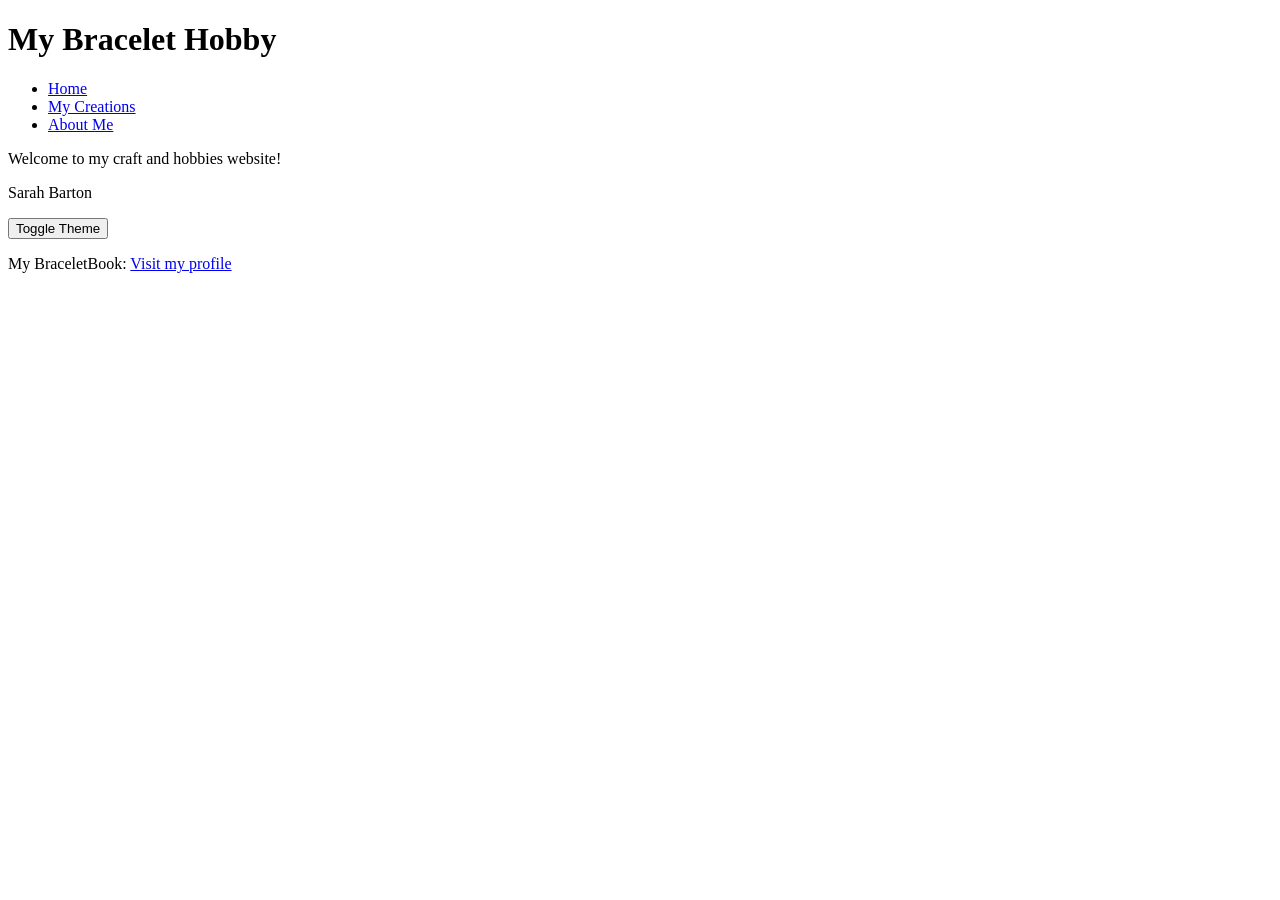
==== index.html @ 38b45b6f "Update index.html" ====
<!DOCTYPE html>
<html>

  <head>
    <link rel="stylesheet" href="style.css">
    <title>Bracelet Creations</title>
  </head>

  <body>
    <header>
    <h1> My Bracelet Hobby</h1>
    
    <nav>
  <ul>
    <li><a href="index.html">Home</a></li>
    <li><a href="pictures.html">My Creations</a></li>
    <li><a href="about.html">About Me</a></li>
  </ul>
</nav>

    </header>

<main> Welcome to my craft and hobbies website!</main>

  <footer>
  <p>Sarah Barton</p>
    <button id="themeToggle">Toggle Theme</button>
  <p>
    My BraceletBook:
    <a href="https://www.braceletbook.com/users/388059_Wyvern/" target="_blank">
      Visit my profile
    </a>
  </p>
    </footer>
    
  </body>
</html>
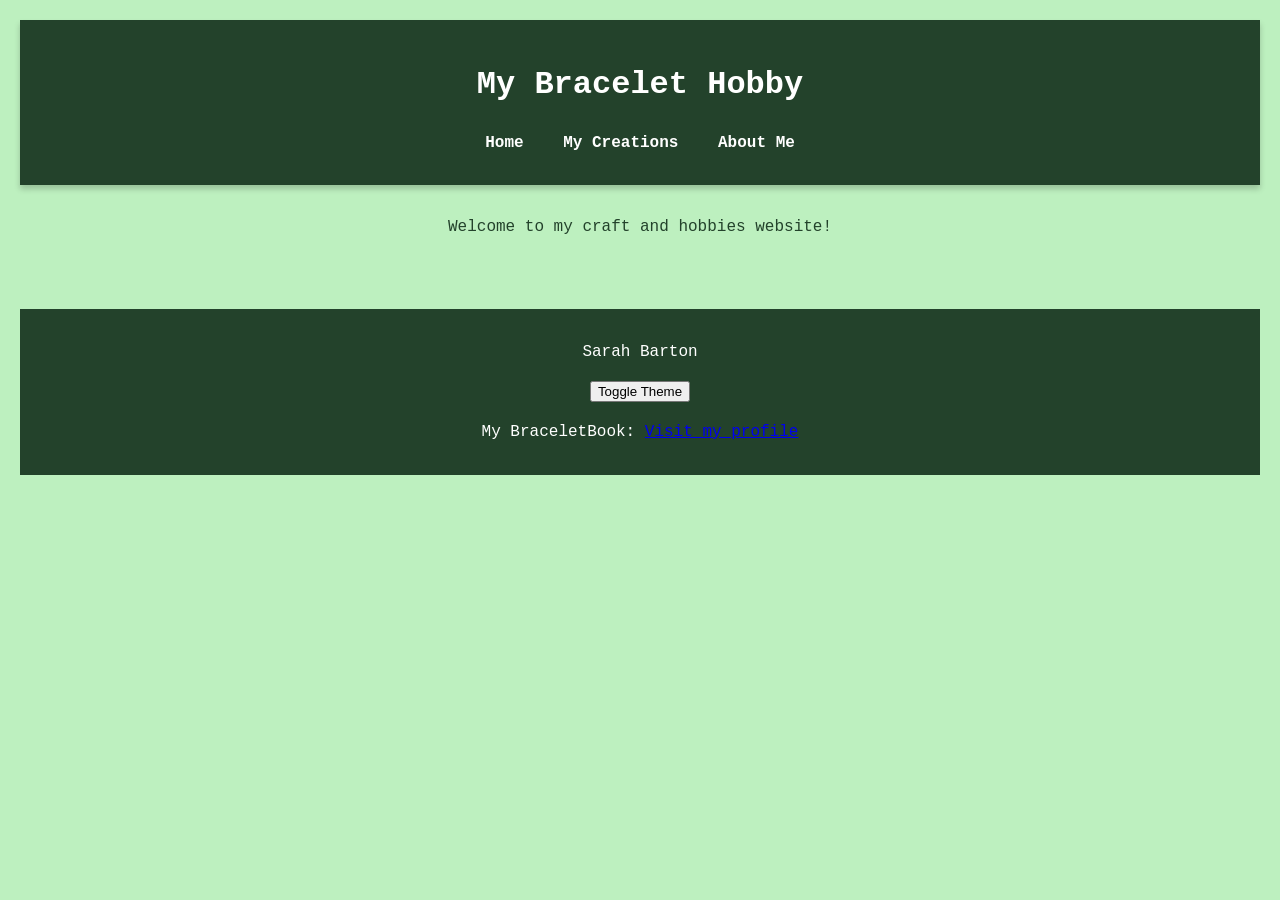
==== commit 1bf1af91: "Update index.html" ====
--- a/index.html
+++ b/index.html
@@ -6,6 +6,8 @@
     <title>Bracelet Creations</title>
   </head>
 
+  <script src="script.js"></script>
+  
   <body>
     <header>
     <h1> My Bracelet Hobby</h1>
--- a/style.css
+++ b/style.css
@@ -0,0 +1,78 @@
+
+body {
+  background-color: #bdf0bf;
+  color: #23422b;
+  text-align: center;
+  font-family: 'Courier New', Courier, monospace;
+  line-height: 1.5;
+  margin: 0;
+  list-style-type: none;
+  font-size: 1rem;
+  padding: 20px;
+}
+
+header {
+    background-color: #23422b;
+    color: white;
+    text-align: center;
+    padding: 20px;
+    position: sticky;
+    top: 0;
+    box-shadow: 0 4px 6px rgba(0,0,0,0.2);
+}
+nav ul {
+    list-style-type: none;
+    padding: 0;
+    margin: 10px 0;
+}
+
+nav li {
+    display: inline;
+    margin: 0 15px;
+}
+
+nav a {
+    text-decoration: none;
+    color: white;
+    font-weight: bold;
+}
+
+nav a:hover {
+    color: #bdf0bf;
+}
+
+main {
+    display: flex;
+    flex-direction: column;
+    align-items: center;
+    justify-content: center;
+    padding: 30px;
+    text-align: center;
+}
+
+footer {
+    background-color: #23422b;
+    color: white;
+    text-align: center;
+    padding: 15px;
+    margin-top: 40px;
+}
+
+img {
+    border-radius: 10px;
+    box-shadow: 0 4px 6px rgba(0,0,0,0.2);
+}
+
+.dark-mode {
+  background-color: #121212;
+  color: white;
+}
+
+.dark-mode a {
+  color: lightgreen;
+}
+
+.dark-mode button {
+  background-color: #333;
+  color: white;
+}
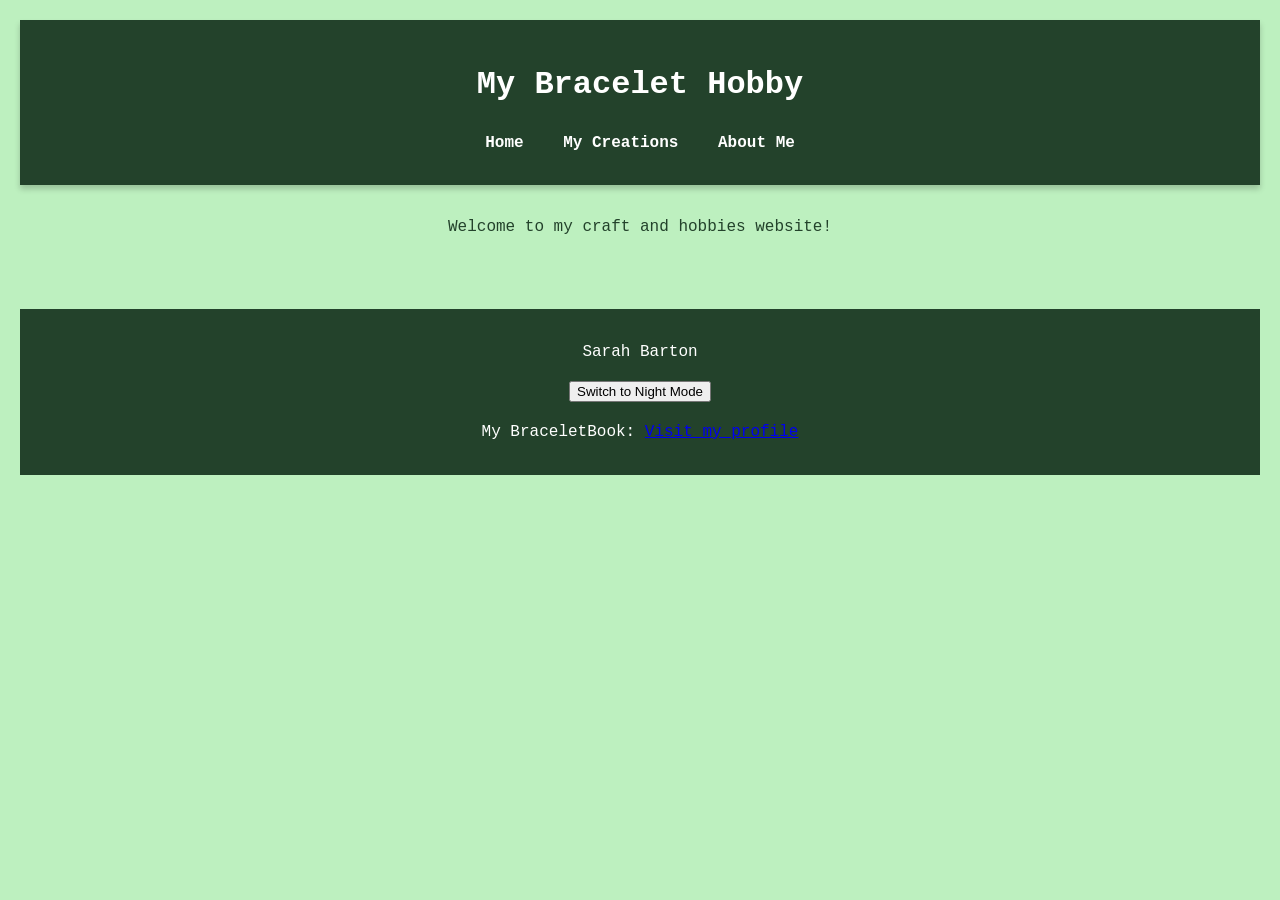
==== commit 5b0c6d47: "Update index.html" ====
--- a/index.html
+++ b/index.html
@@ -26,7 +26,7 @@
 
   <footer>
   <p>Sarah Barton</p>
-    <button id="themeToggle">Toggle Theme</button>
+    <button id="toggle-mode">Switch to Night Mode</button>
   <p>
     My BraceletBook:
     <a href="https://www.braceletbook.com/users/388059_Wyvern/" target="_blank">
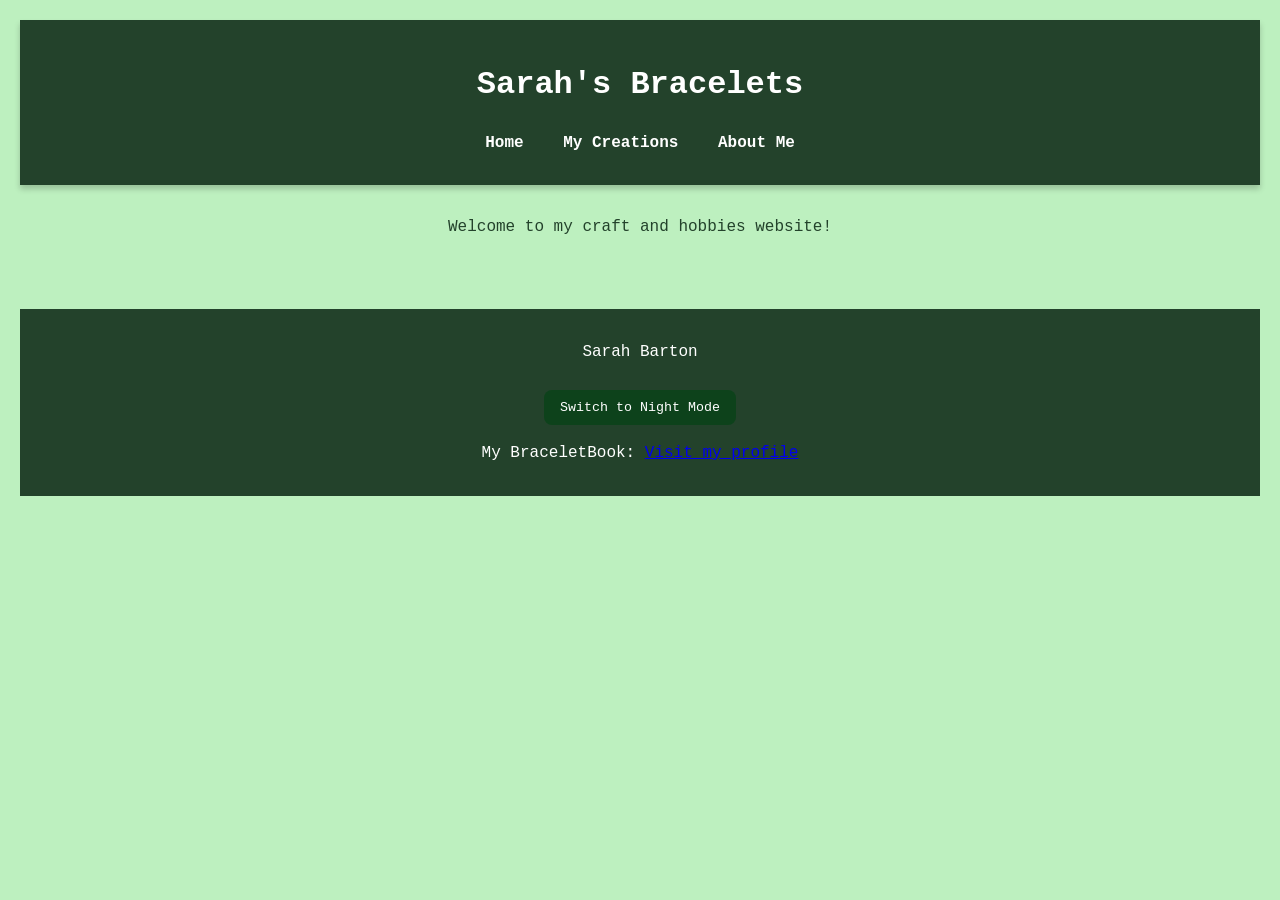
==== commit 6b2fecf3: "Update index.html" ====
--- a/index.html
+++ b/index.html
@@ -5,12 +5,10 @@
     <link rel="stylesheet" href="style.css">
     <title>Bracelet Creations</title>
   </head>
-
-  <script src="script.js"></script>
   
   <body>
     <header>
-    <h1> My Bracelet Hobby</h1>
+    <h1> Sarah's Bracelets</h1>
     
     <nav>
   <ul>
@@ -34,6 +32,7 @@
     </a>
   </p>
     </footer>
-    
+
+    <script src="script.js"></script>
   </body>
 </html>
--- a/style.css
+++ b/style.css
@@ -63,16 +63,24 @@
     box-shadow: 0 4px 6px rgba(0,0,0,0.2);
 }
 
-.dark-mode {
-  background-color: #121212;
+#toggle-mode {
+  background-color: #0d421b;
   color: white;
+  border: none;
+  padding: 10px 16px;
+  border-radius: 8px;
+  font-family: 'Courier New', Courier, monospace;
+  cursor: pointer;
+  margin-top: 10px;
+  transition: 0.3s ease;
 }
 
-.dark-mode a {
-  color: lightgreen;
+#toggle-mode:hover {
+  background-color: #145a26;
+  transform: scale(1.05);
 }
 
-.dark-mode button {
-  background-color: #333;
-  color: white;
+.night-mode #toggle-mode {
+  background-color: #444;
+  color: #9eff9e;
 }
